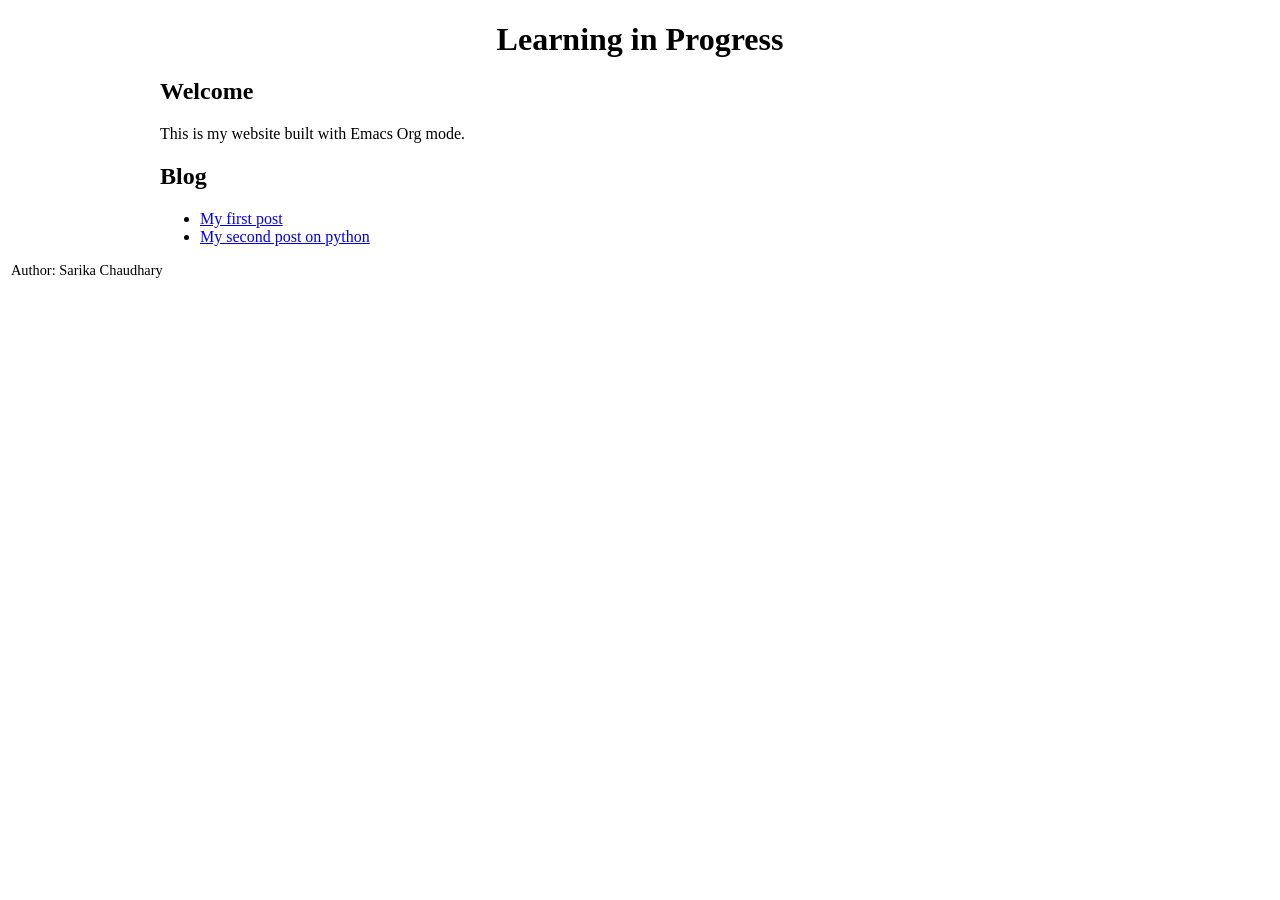
==== public/index.html @ a716afc4 "CSS changes" ====
<?xml version="1.0" encoding="utf-8"?>
<!DOCTYPE html PUBLIC "-//W3C//DTD XHTML 1.0 Strict//EN"
"http://www.w3.org/TR/xhtml1/DTD/xhtml1-strict.dtd">
<html xmlns="http://www.w3.org/1999/xhtml" lang="en" xml:lang="en">
<head>
<meta http-equiv="Content-Type" content="text/html;charset=utf-8" />
<meta name="viewport" content="width=device-width, initial-scale=1" />
<title>Learning in Progress</title>
<meta name="author" content="Sarika Chaudhary" />
<meta name="generator" content="Org Mode" />
<style type="text/css">
  #content { max-width: 60em; margin: auto; }
  .title  { text-align: center;
             margin-bottom: .2em; }
  .subtitle { text-align: center;
              font-size: medium;
              font-weight: bold;
              margin-top:0; }
  .todo   { font-family: monospace; color: red; }
  .done   { font-family: monospace; color: green; }
  .priority { font-family: monospace; color: orange; }
  .tag    { background-color: #eee; font-family: monospace;
            padding: 2px; font-size: 80%; font-weight: normal; }
  .timestamp { color: #bebebe; }
  .timestamp-kwd { color: #5f9ea0; }
  .org-right  { margin-left: auto; margin-right: 0px;  text-align: right; }
  .org-left   { margin-left: 0px;  margin-right: auto; text-align: left; }
  .org-center { margin-left: auto; margin-right: auto; text-align: center; }
  .underline { text-decoration: underline; }
  #postamble p, #preamble p { font-size: 90%; margin: .2em; }
  p.verse { margin-left: 3%; }
  pre {
    border: 1px solid #e6e6e6;
    border-radius: 3px;
    background-color: #f2f2f2;
    padding: 8pt;
    font-family: monospace;
    overflow: auto;
    margin: 1.2em;
  }
  pre.src {
    position: relative;
    overflow: auto;
  }
  pre.src:before {
    display: none;
    position: absolute;
    top: -8px;
    right: 12px;
    padding: 3px;
    color: #555;
    background-color: #f2f2f299;
  }
  pre.src:hover:before { display: inline; margin-top: 14px;}
  /* Languages per Org manual */
  pre.src-asymptote:before { content: 'Asymptote'; }
  pre.src-awk:before { content: 'Awk'; }
  pre.src-authinfo::before { content: 'Authinfo'; }
  pre.src-c:before { content: 'C'; }
  pre.src-C:before { content: 'C'; }
  /* pre.src-C++ doesn't work in CSS */
  pre.src-clojure:before { content: 'Clojure'; }
  pre.src-css:before { content: 'CSS'; }
  pre.src-D:before { content: 'D'; }
  pre.src-ditaa:before { content: 'ditaa'; }
  pre.src-dot:before { content: 'Graphviz'; }
  pre.src-calc:before { content: 'Emacs Calc'; }
  pre.src-emacs-lisp:before { content: 'Emacs Lisp'; }
  pre.src-fortran:before { content: 'Fortran'; }
  pre.src-gnuplot:before { content: 'gnuplot'; }
  pre.src-haskell:before { content: 'Haskell'; }
  pre.src-hledger:before { content: 'hledger'; }
  pre.src-java:before { content: 'Java'; }
  pre.src-js:before { content: 'JavaScript'; }
  pre.src-latex:before { content: 'LaTeX'; }
  pre.src-ledger:before { content: 'Ledger'; }
  pre.src-lisp:before { content: 'Lisp'; }
  pre.src-lilypond:before { content: 'Lilypond'; }
  pre.src-lua:before { content: 'Lua'; }
  pre.src-matlab:before { content: 'MATLAB'; }
  pre.src-mscgen:before { content: 'Mscgen'; }
  pre.src-ocaml:before { content: 'Objective Caml'; }
  pre.src-octave:before { content: 'Octave'; }
  pre.src-org:before { content: 'Org mode'; }
  pre.src-oz:before { content: 'OZ'; }
  pre.src-plantuml:before { content: 'Plantuml'; }
  pre.src-processing:before { content: 'Processing.js'; }
  pre.src-python:before { content: 'Python'; }
  pre.src-R:before { content: 'R'; }
  pre.src-ruby:before { content: 'Ruby'; }
  pre.src-sass:before { content: 'Sass'; }
  pre.src-scheme:before { content: 'Scheme'; }
  pre.src-screen:before { content: 'Gnu Screen'; }
  pre.src-sed:before { content: 'Sed'; }
  pre.src-sh:before { content: 'shell'; }
  pre.src-sql:before { content: 'SQL'; }
  pre.src-sqlite:before { content: 'SQLite'; }
  /* additional languages in org.el's org-babel-load-languages alist */
  pre.src-forth:before { content: 'Forth'; }
  pre.src-io:before { content: 'IO'; }
  pre.src-J:before { content: 'J'; }
  pre.src-makefile:before { content: 'Makefile'; }
  pre.src-maxima:before { content: 'Maxima'; }
  pre.src-perl:before { content: 'Perl'; }
  pre.src-picolisp:before { content: 'Pico Lisp'; }
  pre.src-scala:before { content: 'Scala'; }
  pre.src-shell:before { content: 'Shell Script'; }
  pre.src-ebnf2ps:before { content: 'ebfn2ps'; }
  /* additional language identifiers per "defun org-babel-execute"
       in ob-*.el */
  pre.src-cpp:before  { content: 'C++'; }
  pre.src-abc:before  { content: 'ABC'; }
  pre.src-coq:before  { content: 'Coq'; }
  pre.src-groovy:before  { content: 'Groovy'; }
  /* additional language identifiers from org-babel-shell-names in
     ob-shell.el: ob-shell is the only babel language using a lambda to put
     the execution function name together. */
  pre.src-bash:before  { content: 'bash'; }
  pre.src-csh:before  { content: 'csh'; }
  pre.src-ash:before  { content: 'ash'; }
  pre.src-dash:before  { content: 'dash'; }
  pre.src-ksh:before  { content: 'ksh'; }
  pre.src-mksh:before  { content: 'mksh'; }
  pre.src-posh:before  { content: 'posh'; }
  /* Additional Emacs modes also supported by the LaTeX listings package */
  pre.src-ada:before { content: 'Ada'; }
  pre.src-asm:before { content: 'Assembler'; }
  pre.src-caml:before { content: 'Caml'; }
  pre.src-delphi:before { content: 'Delphi'; }
  pre.src-html:before { content: 'HTML'; }
  pre.src-idl:before { content: 'IDL'; }
  pre.src-mercury:before { content: 'Mercury'; }
  pre.src-metapost:before { content: 'MetaPost'; }
  pre.src-modula-2:before { content: 'Modula-2'; }
  pre.src-pascal:before { content: 'Pascal'; }
  pre.src-ps:before { content: 'PostScript'; }
  pre.src-prolog:before { content: 'Prolog'; }
  pre.src-simula:before { content: 'Simula'; }
  pre.src-tcl:before { content: 'tcl'; }
  pre.src-tex:before { content: 'TeX'; }
  pre.src-plain-tex:before { content: 'Plain TeX'; }
  pre.src-verilog:before { content: 'Verilog'; }
  pre.src-vhdl:before { content: 'VHDL'; }
  pre.src-xml:before { content: 'XML'; }
  pre.src-nxml:before { content: 'XML'; }
  /* add a generic configuration mode; LaTeX export needs an additional
     (add-to-list 'org-latex-listings-langs '(conf " ")) in .emacs */
  pre.src-conf:before { content: 'Configuration File'; }

  table { border-collapse:collapse; }
  caption.t-above { caption-side: top; }
  caption.t-bottom { caption-side: bottom; }
  td, th { vertical-align:top;  }
  th.org-right  { text-align: center;  }
  th.org-left   { text-align: center;   }
  th.org-center { text-align: center; }
  td.org-right  { text-align: right;  }
  td.org-left   { text-align: left;   }
  td.org-center { text-align: center; }
  dt { font-weight: bold; }
  .footpara { display: inline; }
  .footdef  { margin-bottom: 1em; }
  .figure { padding: 1em; }
  .figure p { text-align: center; }
  .equation-container {
    display: table;
    text-align: center;
    width: 100%;
  }
  .equation {
    vertical-align: middle;
  }
  .equation-label {
    display: table-cell;
    text-align: right;
    vertical-align: middle;
  }
  .inlinetask {
    padding: 10px;
    border: 2px solid gray;
    margin: 10px;
    background: #ffffcc;
  }
  #org-div-home-and-up
   { text-align: right; font-size: 70%; white-space: nowrap; }
  textarea { overflow-x: auto; }
  .linenr { font-size: smaller }
  .code-highlighted { background-color: #ffff00; }
  .org-info-js_info-navigation { border-style: none; }
  #org-info-js_console-label
    { font-size: 10px; font-weight: bold; white-space: nowrap; }
  .org-info-js_search-highlight
    { background-color: #ffff00; color: #000000; font-weight: bold; }
  .org-svg { }
</style>
<link rel="stylesheet" type="text/css" href="/style.css">
</head>
<body>
<div id="content" class="content">
<h1 class="title">Learning in Progress</h1>
<div id="outline-container-org9d7056d" class="outline-2">
<h2 id="org9d7056d">Welcome</h2>
<div class="outline-text-2" id="text-org9d7056d">
<p>
This is my website built with Emacs Org mode.
</p>
</div>
</div>
<div id="outline-container-orgb1def67" class="outline-2">
<h2 id="orgb1def67">Blog</h2>
<div class="outline-text-2" id="text-orgb1def67">
<ul class="org-ul">
<li><a href="posts/first-post.html">My first post</a></li>
<li><a href="posts/python-datacamp.html">My second post on python</a></li>
</ul>
</div>
</div>
</div>
<div id="postamble" class="status">
<p class="author">Author: Sarika Chaudhary</p>
</div>
</body>
</html>
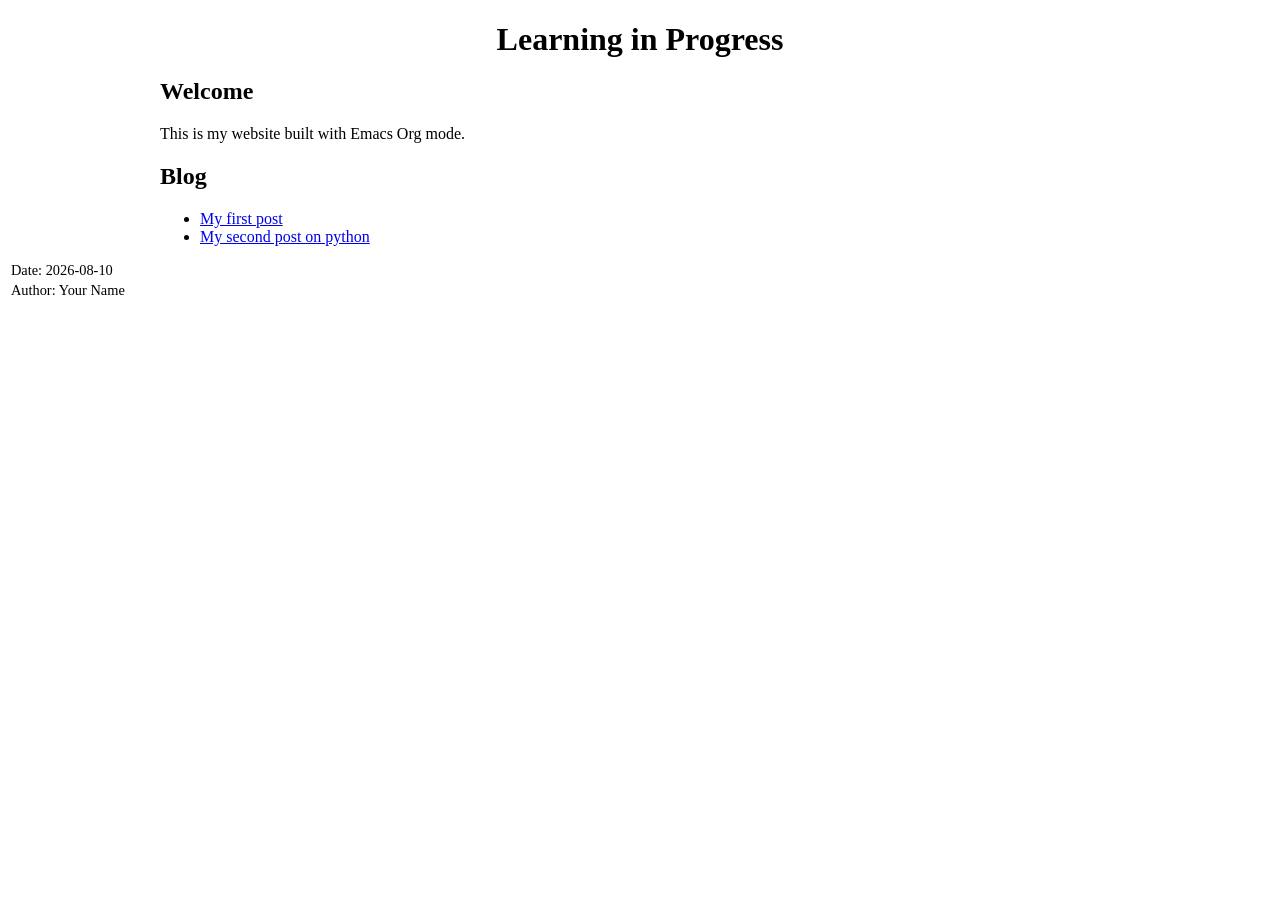
==== commit 56194201: "CSS changes-9" ====
--- a/public/index.html
+++ b/public/index.html
@@ -6,7 +6,7 @@
 <meta http-equiv="Content-Type" content="text/html;charset=utf-8" />
 <meta name="viewport" content="width=device-width, initial-scale=1" />
 <title>Learning in Progress</title>
-<meta name="author" content="Sarika Chaudhary" />
+<meta name="author" content="Your Name" />
 <meta name="generator" content="Org Mode" />
 <style type="text/css">
   #content { max-width: 60em; margin: auto; }
@@ -193,22 +193,22 @@
     { background-color: #ffff00; color: #000000; font-weight: bold; }
   .org-svg { }
 </style>
-<link rel="stylesheet" type="text/css" href="/style.css">
+<link rel="stylesheet" type="text/css" href="/org-site/style.css">
 </head>
 <body>
 <div id="content" class="content">
 <h1 class="title">Learning in Progress</h1>
-<div id="outline-container-org9d7056d" class="outline-2">
-<h2 id="org9d7056d">Welcome</h2>
-<div class="outline-text-2" id="text-org9d7056d">
+<div id="outline-container-orgd264ecd" class="outline-2">
+<h2 id="orgd264ecd">Welcome</h2>
+<div class="outline-text-2" id="text-orgd264ecd">
 <p>
 This is my website built with Emacs Org mode.
 </p>
 </div>
 </div>
-<div id="outline-container-orgb1def67" class="outline-2">
-<h2 id="orgb1def67">Blog</h2>
-<div class="outline-text-2" id="text-orgb1def67">
+<div id="outline-container-orgd0cecaa" class="outline-2">
+<h2 id="orgd0cecaa">Blog</h2>
+<div class="outline-text-2" id="text-orgd0cecaa">
 <ul class="org-ul">
 <li><a href="posts/first-post.html">My first post</a></li>
 <li><a href="posts/python-datacamp.html">My second post on python</a></li>
@@ -217,7 +217,8 @@
 </div>
 </div>
 <div id="postamble" class="status">
-<p class="author">Author: Sarika Chaudhary</p>
+<p class="date">Date: 2026-08-10</p>
+<p class="author">Author: Your Name</p>
 </div>
 </body>
 </html>
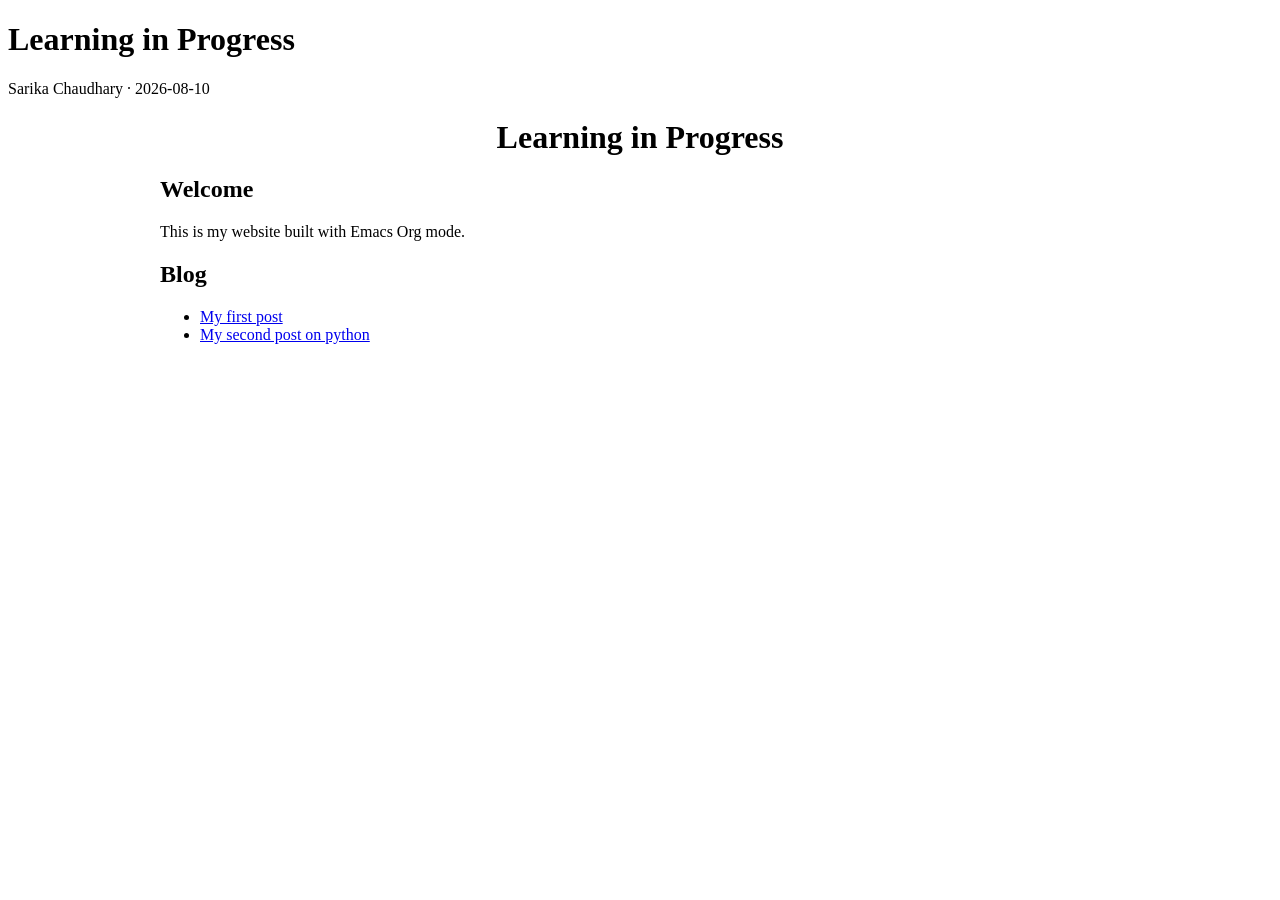
==== commit 87038929: "author-3" ====
--- a/public/index.html
+++ b/public/index.html
@@ -6,7 +6,7 @@
 <meta http-equiv="Content-Type" content="text/html;charset=utf-8" />
 <meta name="viewport" content="width=device-width, initial-scale=1" />
 <title>Learning in Progress</title>
-<meta name="author" content="Your Name" />
+<meta name="author" content="Sarika Chaudhary" />
 <meta name="generator" content="Org Mode" />
 <style type="text/css">
   #content { max-width: 60em; margin: auto; }
@@ -196,19 +196,22 @@
 <link rel="stylesheet" type="text/css" href="/org-site/style.css">
 </head>
 <body>
+<div id="preamble" class="status">
+<header class="article-header"><h1>Learning in Progress</h1><div class="article-meta">Sarika Chaudhary · 2026-08-10</div></header>
+</div>
 <div id="content" class="content">
 <h1 class="title">Learning in Progress</h1>
-<div id="outline-container-orgd264ecd" class="outline-2">
-<h2 id="orgd264ecd">Welcome</h2>
-<div class="outline-text-2" id="text-orgd264ecd">
+<div id="outline-container-orgd030d70" class="outline-2">
+<h2 id="orgd030d70">Welcome</h2>
+<div class="outline-text-2" id="text-orgd030d70">
 <p>
 This is my website built with Emacs Org mode.
 </p>
 </div>
 </div>
-<div id="outline-container-orgd0cecaa" class="outline-2">
-<h2 id="orgd0cecaa">Blog</h2>
-<div class="outline-text-2" id="text-orgd0cecaa">
+<div id="outline-container-org5de66ac" class="outline-2">
+<h2 id="org5de66ac">Blog</h2>
+<div class="outline-text-2" id="text-org5de66ac">
 <ul class="org-ul">
 <li><a href="posts/first-post.html">My first post</a></li>
 <li><a href="posts/python-datacamp.html">My second post on python</a></li>
@@ -216,9 +219,5 @@
 </div>
 </div>
 </div>
-<div id="postamble" class="status">
-<p class="date">Date: 2026-08-10</p>
-<p class="author">Author: Your Name</p>
-</div>
 </body>
 </html>
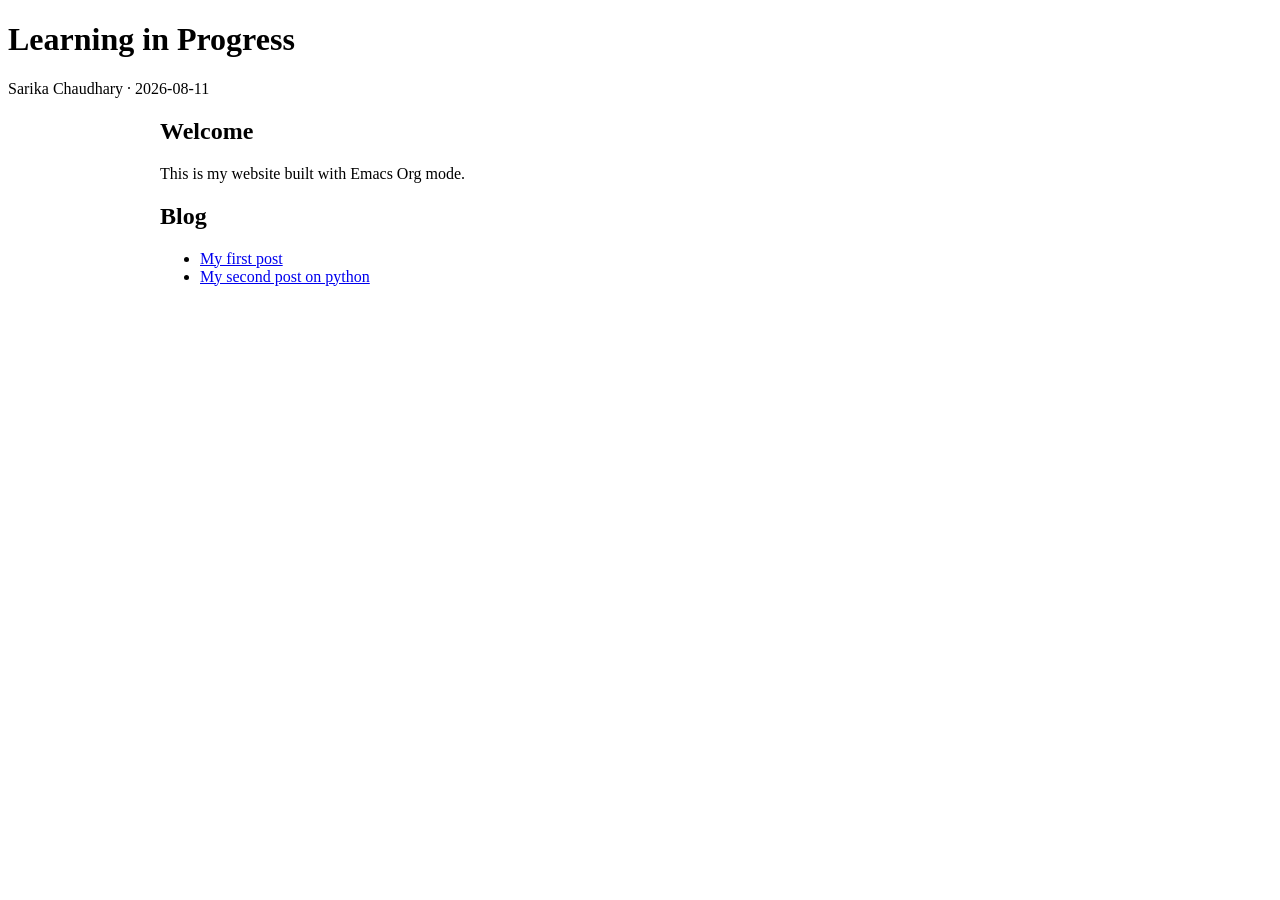
==== commit aa1f74ce: "two-title-problem-resolved" ====
--- a/public/index.html
+++ b/public/index.html
@@ -197,21 +197,20 @@
 </head>
 <body>
 <div id="preamble" class="status">
-<header class="article-header"><h1>Learning in Progress</h1><div class="article-meta">Sarika Chaudhary · 2026-08-10</div></header>
+<header class="article-header"><h1>Learning in Progress</h1><div class="article-meta">Sarika Chaudhary · 2026-08-11</div></header>
 </div>
 <div id="content" class="content">
-<h1 class="title">Learning in Progress</h1>
-<div id="outline-container-orgd030d70" class="outline-2">
-<h2 id="orgd030d70">Welcome</h2>
-<div class="outline-text-2" id="text-orgd030d70">
+<div id="outline-container-org568120b" class="outline-2">
+<h2 id="org568120b">Welcome</h2>
+<div class="outline-text-2" id="text-org568120b">
 <p>
 This is my website built with Emacs Org mode.
 </p>
 </div>
 </div>
-<div id="outline-container-org5de66ac" class="outline-2">
-<h2 id="org5de66ac">Blog</h2>
-<div class="outline-text-2" id="text-org5de66ac">
+<div id="outline-container-org4c61e54" class="outline-2">
+<h2 id="org4c61e54">Blog</h2>
+<div class="outline-text-2" id="text-org4c61e54">
 <ul class="org-ul">
 <li><a href="posts/first-post.html">My first post</a></li>
 <li><a href="posts/python-datacamp.html">My second post on python</a></li>
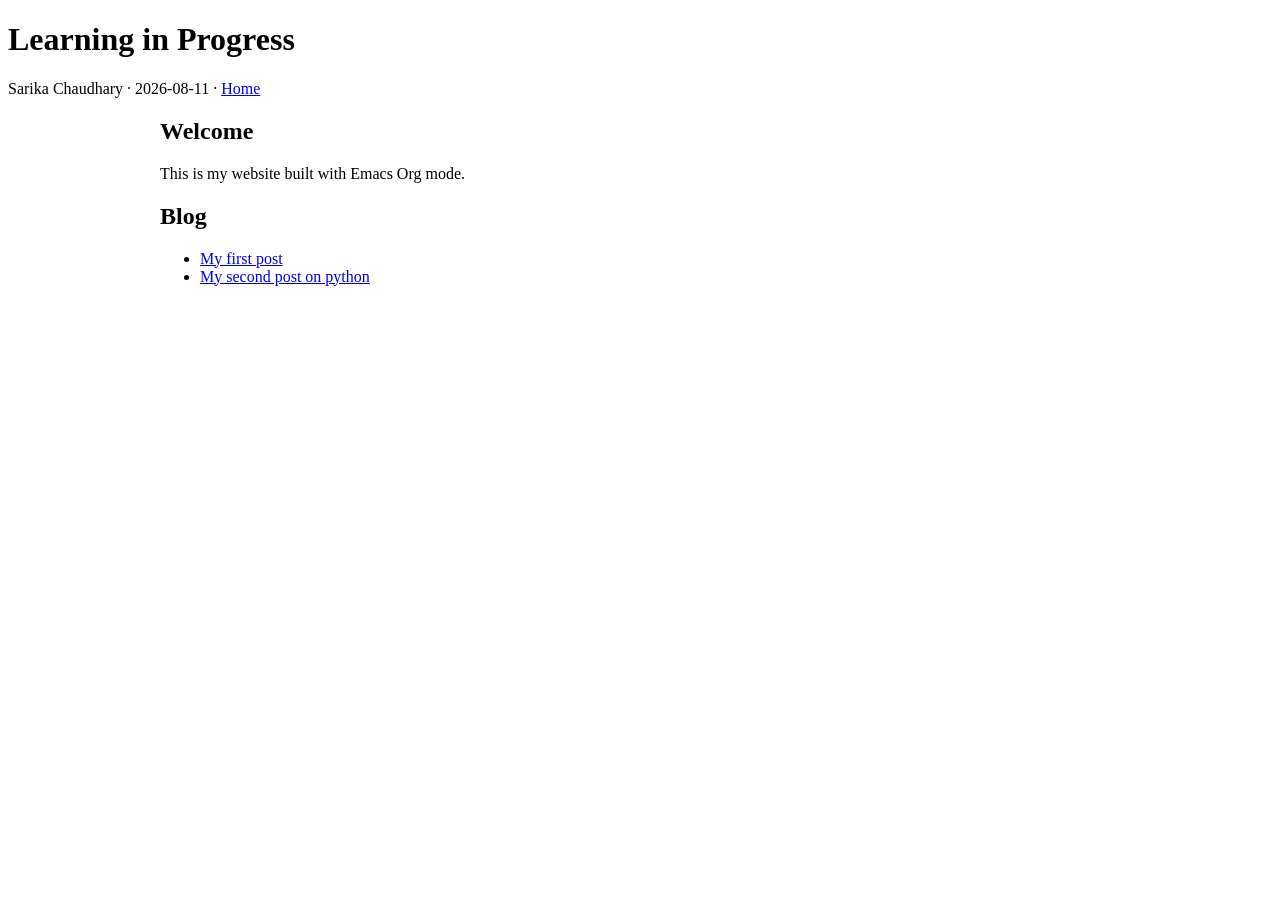
==== commit 15b4cc01: "home-link" ====
--- a/public/index.html
+++ b/public/index.html
@@ -197,20 +197,20 @@
 </head>
 <body>
 <div id="preamble" class="status">
-<header class="article-header"><h1>Learning in Progress</h1><div class="article-meta">Sarika Chaudhary · 2026-08-11</div></header>
+<header class="article-header"><h1>Learning in Progress</h1><div class="article-meta">Sarika Chaudhary · 2026-08-11 · <a href="/org-site/">Home</a></div></header>
 </div>
 <div id="content" class="content">
-<div id="outline-container-org568120b" class="outline-2">
-<h2 id="org568120b">Welcome</h2>
-<div class="outline-text-2" id="text-org568120b">
+<div id="outline-container-org6c74688" class="outline-2">
+<h2 id="org6c74688">Welcome</h2>
+<div class="outline-text-2" id="text-org6c74688">
 <p>
 This is my website built with Emacs Org mode.
 </p>
 </div>
 </div>
-<div id="outline-container-org4c61e54" class="outline-2">
-<h2 id="org4c61e54">Blog</h2>
-<div class="outline-text-2" id="text-org4c61e54">
+<div id="outline-container-org68df9e0" class="outline-2">
+<h2 id="org68df9e0">Blog</h2>
+<div class="outline-text-2" id="text-org68df9e0">
 <ul class="org-ul">
 <li><a href="posts/first-post.html">My first post</a></li>
 <li><a href="posts/python-datacamp.html">My second post on python</a></li>
